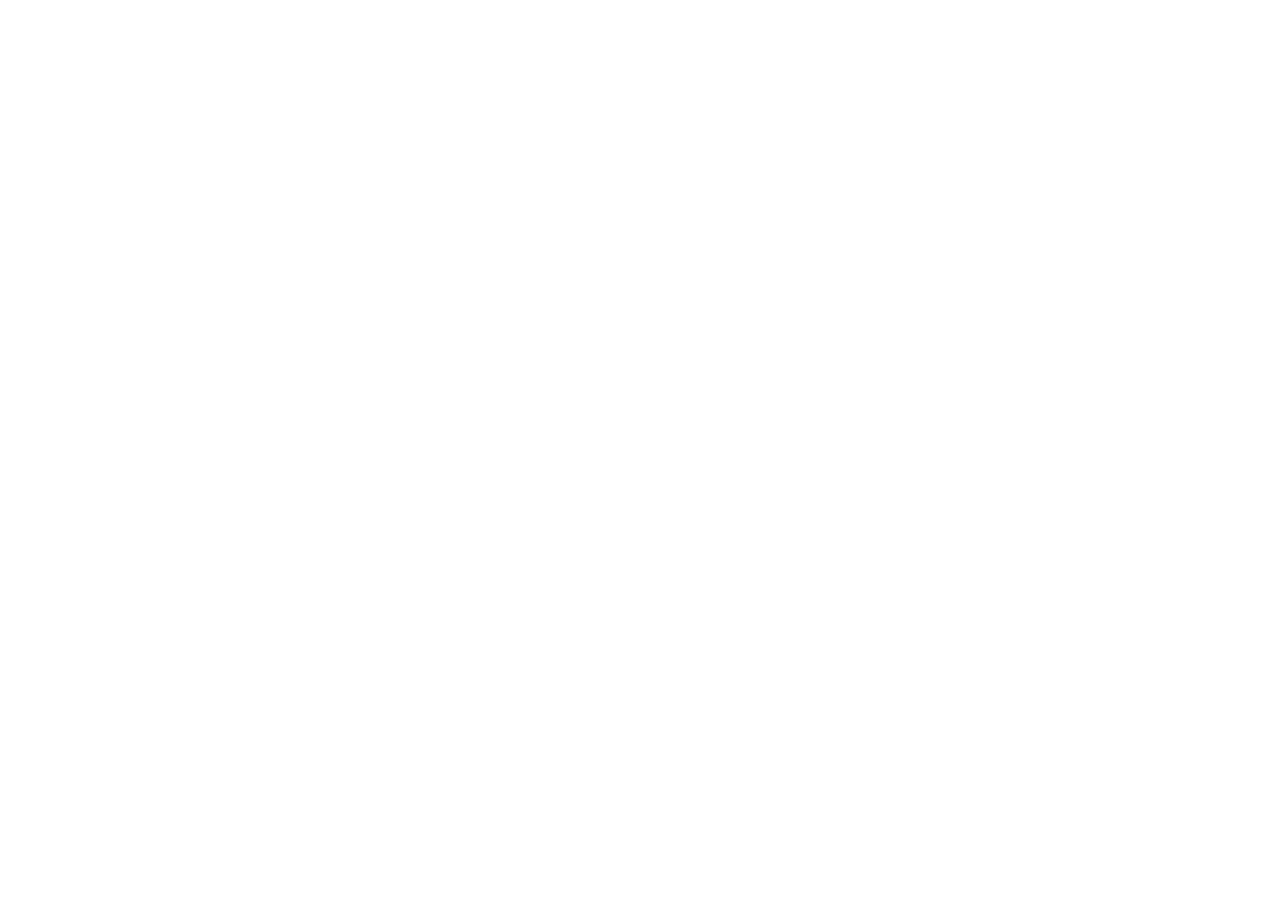
==== src/index.html @ 551b98d2 "Initial commit" ====
<!DOCTYPE html>
<html lang="en">
  <head>
    <meta charset="UTF-8" />
    <link rel="icon" type="image/svg+xml" href="/favicon.svg" />
    <meta name="viewport" content="width=device-width, initial-scale=1.0" />
    <title>Vanilla App Template</title>
    <link rel="stylesheet" href="./css/styles.css" />
  </head>
  <body>
    <load src="./partials/header.html" icon-path="img/sprite.svg#logo" />

    <main>
      <!-- Loads the specified .html file -->
      <load src="./partials/vite-promo.html" />
      <load src="./partials/badges.html" />
    </main>

    <load src="./partials/footer.html" />

    <script type="module" src="./main.js"></script>
  </body>
</html>
---- src/css/styles.css ----
/**
  |============================
  | include css partials with
  | default @import url()
  |============================
*/
/* Common styles */
@import url('./reset.css');
@import url('./base.css');
@import url('./container.css');
@import url('./animations.css');

/* Sections style */
@import url('./header.css');
@import url('./vite-promo.css');
@import url('./badges.css');
@import url('./back-link.css');
@import url('./footer.css');
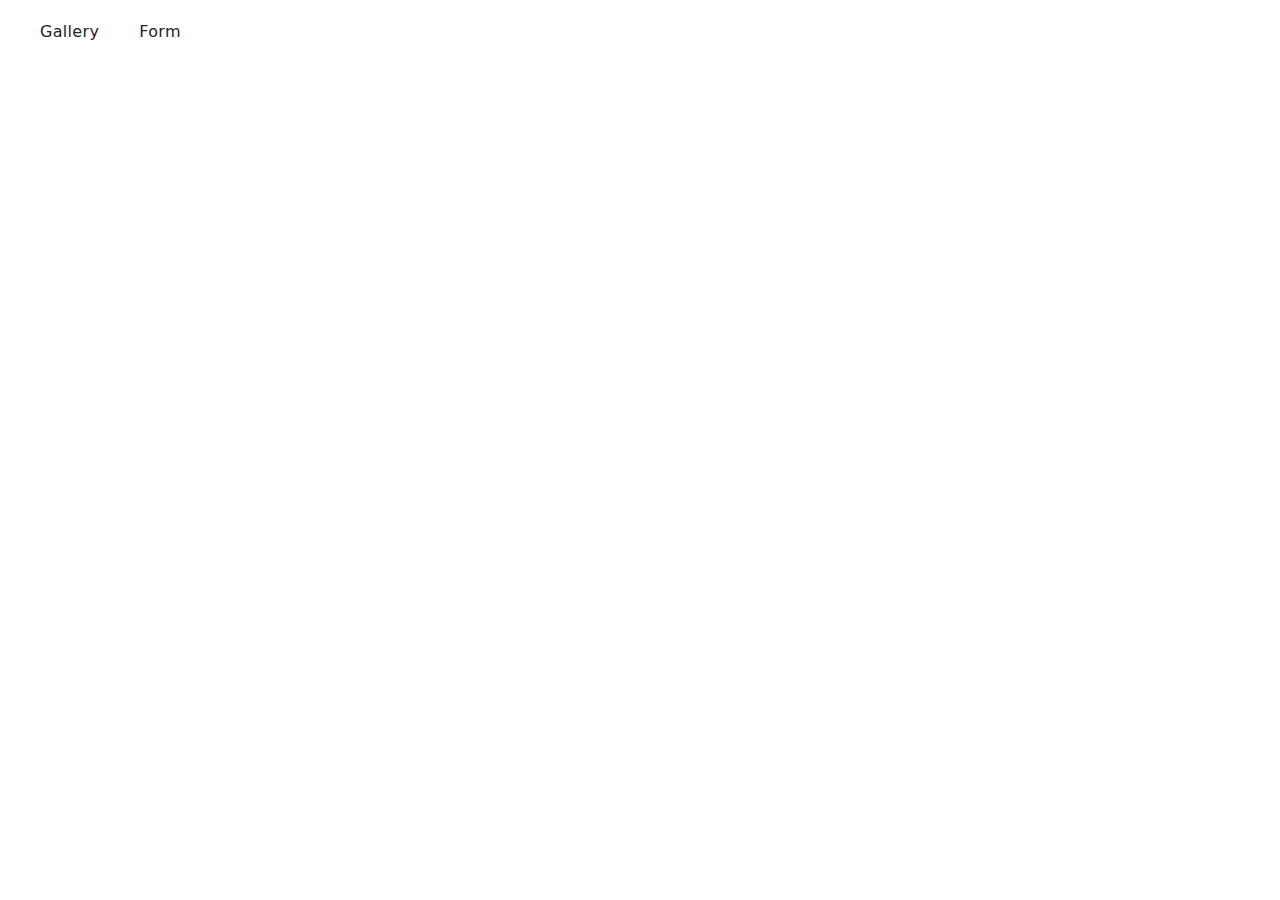
==== commit 56b63c52: "update" ====
--- a/src/index.html
+++ b/src/index.html
@@ -8,16 +8,25 @@
     <link rel="stylesheet" href="./css/styles.css" />
   </head>
   <body>
-    <load src="./partials/header.html" icon-path="img/sprite.svg#logo" />
+    <header class="header">
+      <div class="container">
+        <nav class="nav">
+          <ul class="nav-list">
+            <li class="nav-item">
+              <a class="nav-link {=$highlight-act}" href="./1-gallery.html"
+                >Gallery</a
+              >
+            </li>
+            <li class="nav-item">
+              <a class="nav-link {=$highlight-curr}" href="./2-form.html"
+                >Form</a
+              >
+            </li>
+          </ul>
+        </nav>
+      </div>
+    </header>
 
-    <main>
-      <!-- Loads the specified .html file -->
-      <load src="./partials/vite-promo.html" />
-      <load src="./partials/badges.html" />
-    </main>
-
-    <load src="./partials/footer.html" />
-
-    <script type="module" src="./main.js"></script>
+    <main></main>
   </body>
 </html>
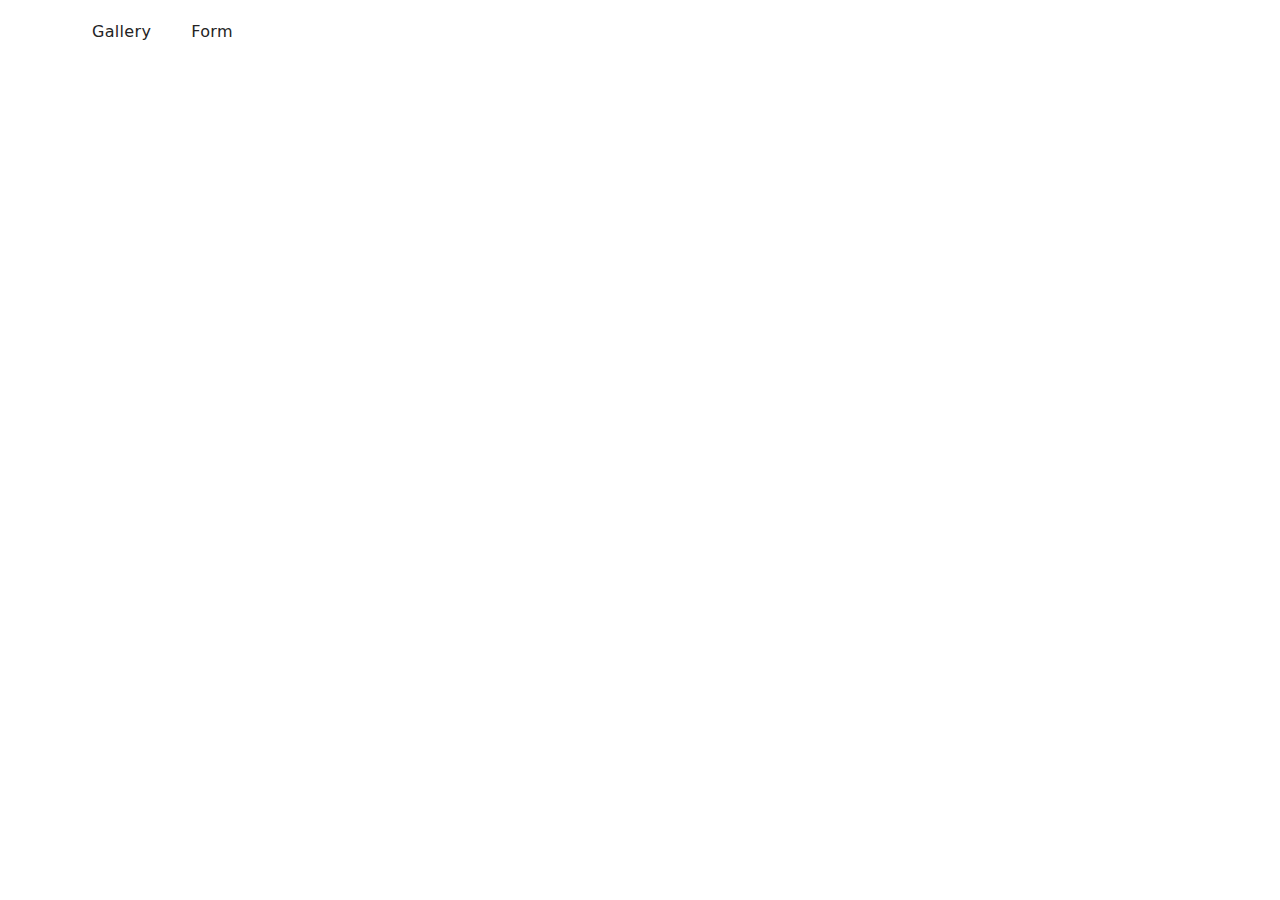
==== commit 7bc47fc3: "update" ====
--- a/src/index.html
+++ b/src/index.html
@@ -4,7 +4,7 @@
     <meta charset="UTF-8" />
     <link rel="icon" type="image/svg+xml" href="/favicon.svg" />
     <meta name="viewport" content="width=device-width, initial-scale=1.0" />
-    <title>Vanilla App Template</title>
+    <title>Main page</title>
     <link rel="stylesheet" href="./css/styles.css" />
   </head>
   <body>
@@ -26,7 +26,6 @@
         </nav>
       </div>
     </header>
-
     <main></main>
   </body>
 </html>
--- a/src/css/styles.css
+++ b/src/css/styles.css
@@ -16,3 +16,147 @@
 @import url('./badges.css');
 @import url('./back-link.css');
 @import url('./footer.css');
+
+* {
+  margin: 0;
+  padding: 0;
+  list-style: none;
+  list-style-type: none;
+  box-sizing: border-box;
+}
+
+body {
+  max-width: 100%;
+  min-height: 100vh;
+}
+
+.container {
+  max-width: 1128px;
+  margin: 0 auto;
+}
+
+a {
+  text-decoration: none;
+  color: currentColor;
+}
+
+button {
+  border: none;
+  outline: none;
+  cursor: pointer;
+}
+
+img {
+  display: block;
+  max-width: 100%;
+  height: auto;
+}
+
+
+/**=================GALLERY=============== */
+
+.gallery {
+  display: grid;
+  gap: 24px;
+  padding: 40px 24px;
+  grid-template-columns: 1fr;
+}
+
+.gallery-item {
+  border-radius: 4px;
+  overflow: hidden;
+}
+
+.gallery-image {
+  display: block;
+  width: 100%;
+  height: 200px;
+  object-fit: cover;
+}
+
+
+@media screen and (min-width: 768px) {
+  .gallery {
+    grid-template-columns: repeat(2, 1fr);
+  }
+}
+
+@media screen and (min-width: 1200px) {
+  .gallery {
+    grid-template-columns: repeat(3, 1fr);
+  }
+}
+
+.feedback-form {
+  max-width: 500px;
+  margin: 0 auto;
+  padding: 20px;
+  background-color: #f9f9f9;
+  border-radius: 8px;
+  box-shadow: 0 4px 6px rgba(0, 0, 0, 0.1);
+  font-family: 'Arial', sans-serif;
+}
+
+.feedback-form label {
+  display: block;
+  font-size: 16px;
+  color: #333;
+  margin-bottom: 8px;
+}
+
+.feedback-form input[type="email"],
+.feedback-form textarea {
+  width: 100%;
+  padding: 10px 12px;
+  margin-bottom: 16px;
+  border: 1px solid #ddd;
+  border-radius: 4px;
+  font-size: 14px;
+  font-family: inherit;
+  color: #333;
+  background-color: #fff;
+  transition: border-color 0.3s ease;
+}
+
+.feedback-form input[type="email"]:focus,
+.feedback-form textarea:focus {
+  outline: none;
+  border-color: #007bff;
+  box-shadow: 0 0 4px rgba(0, 123, 255, 0.5);
+}
+
+.feedback-form textarea {
+  resize: none;
+}
+
+.feedback-form button[type="submit"] {
+  width: 100%;
+  padding: 12px;
+  font-size: 16px;
+  font-weight: bold;
+  color: #fff;
+  background-color: #007bff;
+  border: none;
+  border-radius: 4px;
+  cursor: pointer;
+  transition: background-color 0.3s ease, box-shadow 0.3s ease;
+}
+
+.feedback-form button[type="submit"]:hover {
+  background-color: #0056b3;
+  box-shadow: 0 4px 6px rgba(0, 0, 0, 0.15);
+}
+
+.feedback-form button[type="submit"]:focus {
+  outline: none;
+  background-color: #004085;
+  box-shadow: 0 0 8px rgba(0, 64, 133, 0.7);
+}
+
+.feedback-form .error-message {
+  font-size: 14px;
+  color: red;
+  margin-top: -10px;
+  margin-bottom: 10px;
+  display: none;
+}